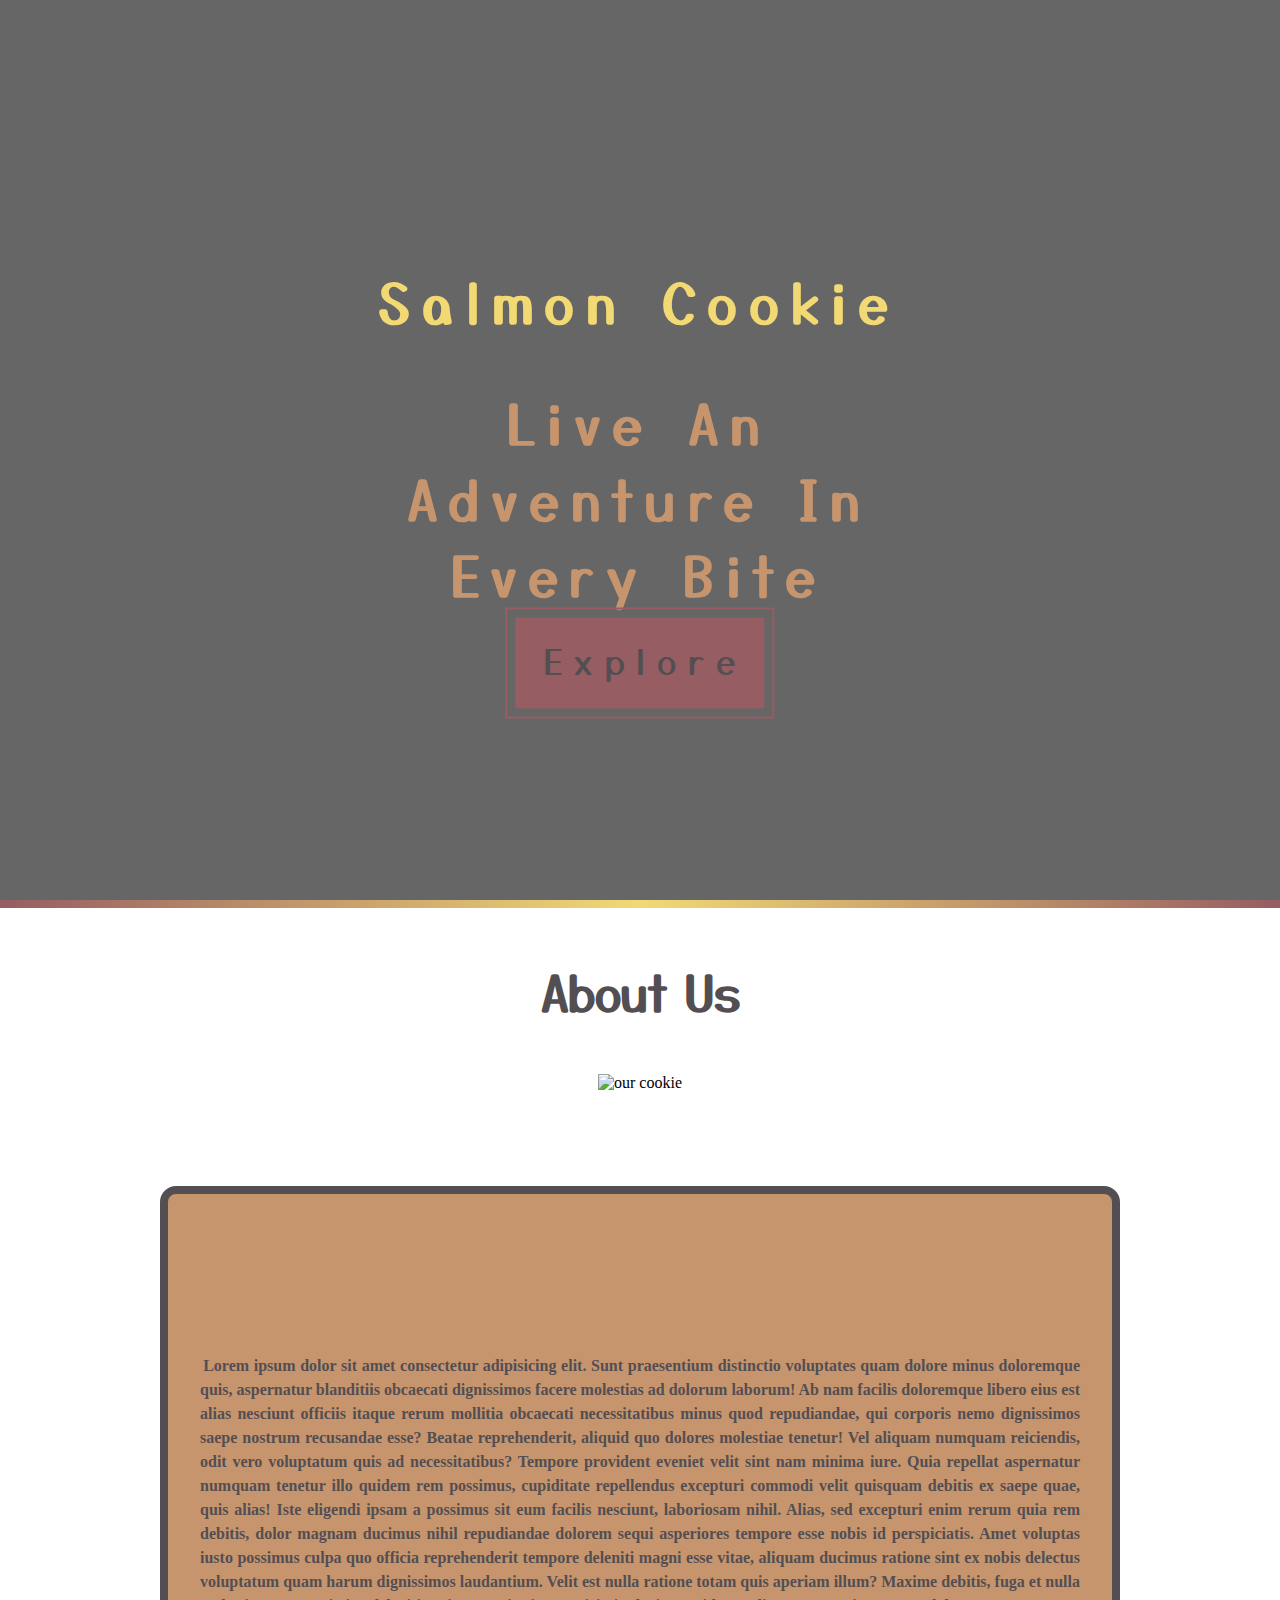
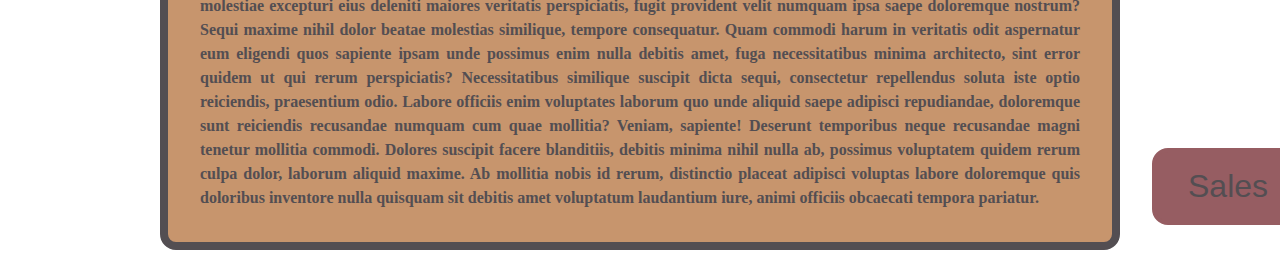
==== index.html @ bcad7a20 "style and setup salmon cookies project" ====
<!DOCTYPE html>
<html lang="en">

    <head>
        <meta charset="UTF-8">
        <meta name="viewport" content="width=device-width, initial-scale=1.0">
        <title>Document</title>
        <link rel="stylesheet" href="css/style.css" />
    </head>

    <body>
        <header class="banner">
            <h2 class="banner-title first">Salmon Cookie</h2>
            <h2 class="banner-title">Live an adventure in every bite</h2>
            <a href="#aboutUs" class="banner-btn">Explore</a>
        </header>
        <div class="content-divider"></div>
        <main>
            <div id="aboutUs">
                <h2 class="aboutUs-title">About Us</h2>
                <div class="aboutUs-img">
                    <img src="https://github.com/LTUC/amman-201d13/blob/main/class-06/lab/assets/salmon.png?raw=true"
                        alt="our cookie">
                </div>
                <div class="aboutUs-info">
                    <p>
                        Lorem ipsum dolor sit amet consectetur adipisicing elit. Sunt praesentium distinctio voluptates
                        quam dolore minus doloremque quis, aspernatur blanditiis obcaecati dignissimos facere molestias
                        ad dolorum laborum! Ab nam facilis doloremque libero eius est alias nesciunt officiis itaque
                        rerum mollitia obcaecati necessitatibus minus quod repudiandae, qui corporis nemo dignissimos
                        saepe nostrum recusandae esse? Beatae reprehenderit, aliquid quo dolores molestiae tenetur! Vel
                        aliquam numquam reiciendis, odit vero voluptatum quis ad necessitatibus? Tempore provident
                        eveniet velit sint nam minima iure. Quia repellat aspernatur numquam tenetur illo quidem rem
                        possimus, cupiditate repellendus excepturi commodi velit quisquam debitis ex saepe quae, quis
                        alias! Iste eligendi ipsam a possimus sit eum facilis nesciunt, laboriosam nihil. Alias, sed
                        excepturi enim rerum quia rem debitis, dolor magnam ducimus nihil repudiandae dolorem sequi
                        asperiores tempore esse nobis id perspiciatis. Amet voluptas iusto possimus culpa quo officia
                        reprehenderit tempore deleniti magni esse vitae, aliquam ducimus ratione sint ex nobis delectus
                        voluptatum quam harum dignissimos laudantium. Velit est nulla ratione totam quis aperiam illum?
                        Maxime debitis, fuga et nulla molestiae excepturi eius deleniti maiores veritatis perspiciatis,
                        fugit provident velit numquam ipsa saepe doloremque nostrum? Sequi maxime nihil dolor beatae
                        molestias similique, tempore consequatur. Quam commodi harum in veritatis odit aspernatur eum
                        eligendi quos sapiente ipsam unde possimus enim nulla debitis amet, fuga necessitatibus minima
                        architecto, sint error quidem ut qui rerum perspiciatis? Necessitatibus similique suscipit dicta
                        sequi, consectetur repellendus soluta iste optio reiciendis, praesentium odio. Labore officiis
                        enim voluptates laborum quo unde aliquid saepe adipisci repudiandae, doloremque sunt reiciendis
                        recusandae numquam cum quae mollitia? Veniam, sapiente! Deserunt temporibus neque recusandae
                        magni tenetur mollitia commodi. Dolores suscipit facere blanditiis, debitis minima nihil nulla
                        ab, possimus voluptatem quidem rerum culpa dolor, laborum aliquid maxime. Ab mollitia nobis id
                        rerum, distinctio placeat adipisci voluptas labore doloremque quis doloribus inventore nulla
                        quisquam sit debitis amet voluptatum laudantium iure, animi officiis obcaecati tempora pariatur.
                    </p>
                </div>
                <a href="sales.html" class="aboutUs-btn">Sales</a>
            </div>
        </main>
        <footer></footer>
        <script src="js/app.js"></script>
    </body>

</html>
---- css/style.css ----
@import url('https://fonts.googleapis.com/css2?family=Yusei+Magic&display=swap');

* {
	margin: 0;
	padding: 0;
	box-sizing: border-box;
}

:root {
	--mainColor: #f2d974;
	--mainFontFamily: 'Yusei Magic', sans-serif;
	--secondaryColor: #c7956d;
	--thirdColor: #965d62;
	--forthColor: #534e52;
	--secondaryFontFamily: Georgia, 'Times New Roman', Times, serif;
	--thirdFontFamily: Arial, Helvetica, sans-serif;
	--letterSpacing: 0.8rem;
	--mainTrasition: all 0.3s ease-in-out;
}

/* header */
.banner {
	background: linear-gradient(rgba(0, 0, 0, 0.6), rgba(0, 0, 0, 0.6)),
		url('https://images.pexels.com/photos/5702952/pexels-photo-5702952.jpeg?auto=compress&cs=tinysrgb&dpr=2&h=750&w=1260')
			center/cover no-repeat fixed;
	height: 100vh;
	width: 100vw;
	font-family: var(--mainFontFamily);
	color: var(--mainColor);
	font-size: 2.2rem;
	letter-spacing: var(--letterSpacing);
	position: relative;
}

.banner-title {
	text-align: center;
	position: absolute;
	top: 30%;
	left: 50%;
	transform: translate(-50%, 50%);
	text-transform: capitalize;
	color: var(--secondaryColor);
}

.first {
	top: 25%;
	color: var(--mainColor);
}

.banner-btn {
	text-align: center;
	position: absolute;
	top: 60%;
	left: 50%;
	transform: translate(-50%, 50%);
	text-decoration: none;
	color: var(--forthColor);
	outline: 2px solid var(--thirdColor);
	outline-offset: 0.5rem;
	background-color: var(--thirdColor);
	margin: 2rem 0;
	padding: 1rem 1rem 1.5rem 1.8rem;
	transition: var(--mainTrasition);
}

.banner-btn:hover {
	background-color: var(--secondaryColor);
}

/* end of header */

/* content divider */
.content-divider {
	height: 0.5rem;
	background: linear-gradient(
		to left,
		var(--thirdColor),
		var(--mainColor),
		var(--thirdColor)
	);
}

/* end of content divider */

/* main */

#aboutUs {
	position: relative;
}

.aboutUs-title {
	margin: 3rem auto;
	color: var(--forthColor);
	font-family: var(--mainFontFamily);
	font-size: 3rem;
	text-align: center;
}

.aboutUs-img {
	position: absolute;
	left: 50%;
	transform: translateX(-50%);
}

.aboutUs-info {
	max-width: 60rem;
	color: var(--forthColor);
	margin: 10rem auto 1rem;
	text-align: justify;
	line-height: 1.5rem;
	text-indent: 0.2rem;
	font-family: var(--secondaryFontFamily);
	font-weight: bold;
	background: var(--secondaryColor);
	padding: 10rem 2rem 2rem 2rem;
	border-radius: 1rem;
	border: 0.5rem solid var(--forthColor);
}

.aboutUs-btn {
	position: absolute;
	top: 85%;
	left: 90%;
	text-decoration: none;
	color: var(--forthColor);
	background-color: var(--thirdColor);
	margin: 2rem 0;
	padding: 1rem 2rem;
	transition: var(--mainTrasition);
	font-size: 2rem;
	border: 0.3rem solid var(--thirdColor);
	border-radius: 1rem;
	font-family: var(--thirdFontFamily);
}

.aboutUs-btn:hover {
	background-color: var(--secondaryColor);
	color: var(--mainColor);
}

/*end of main*/
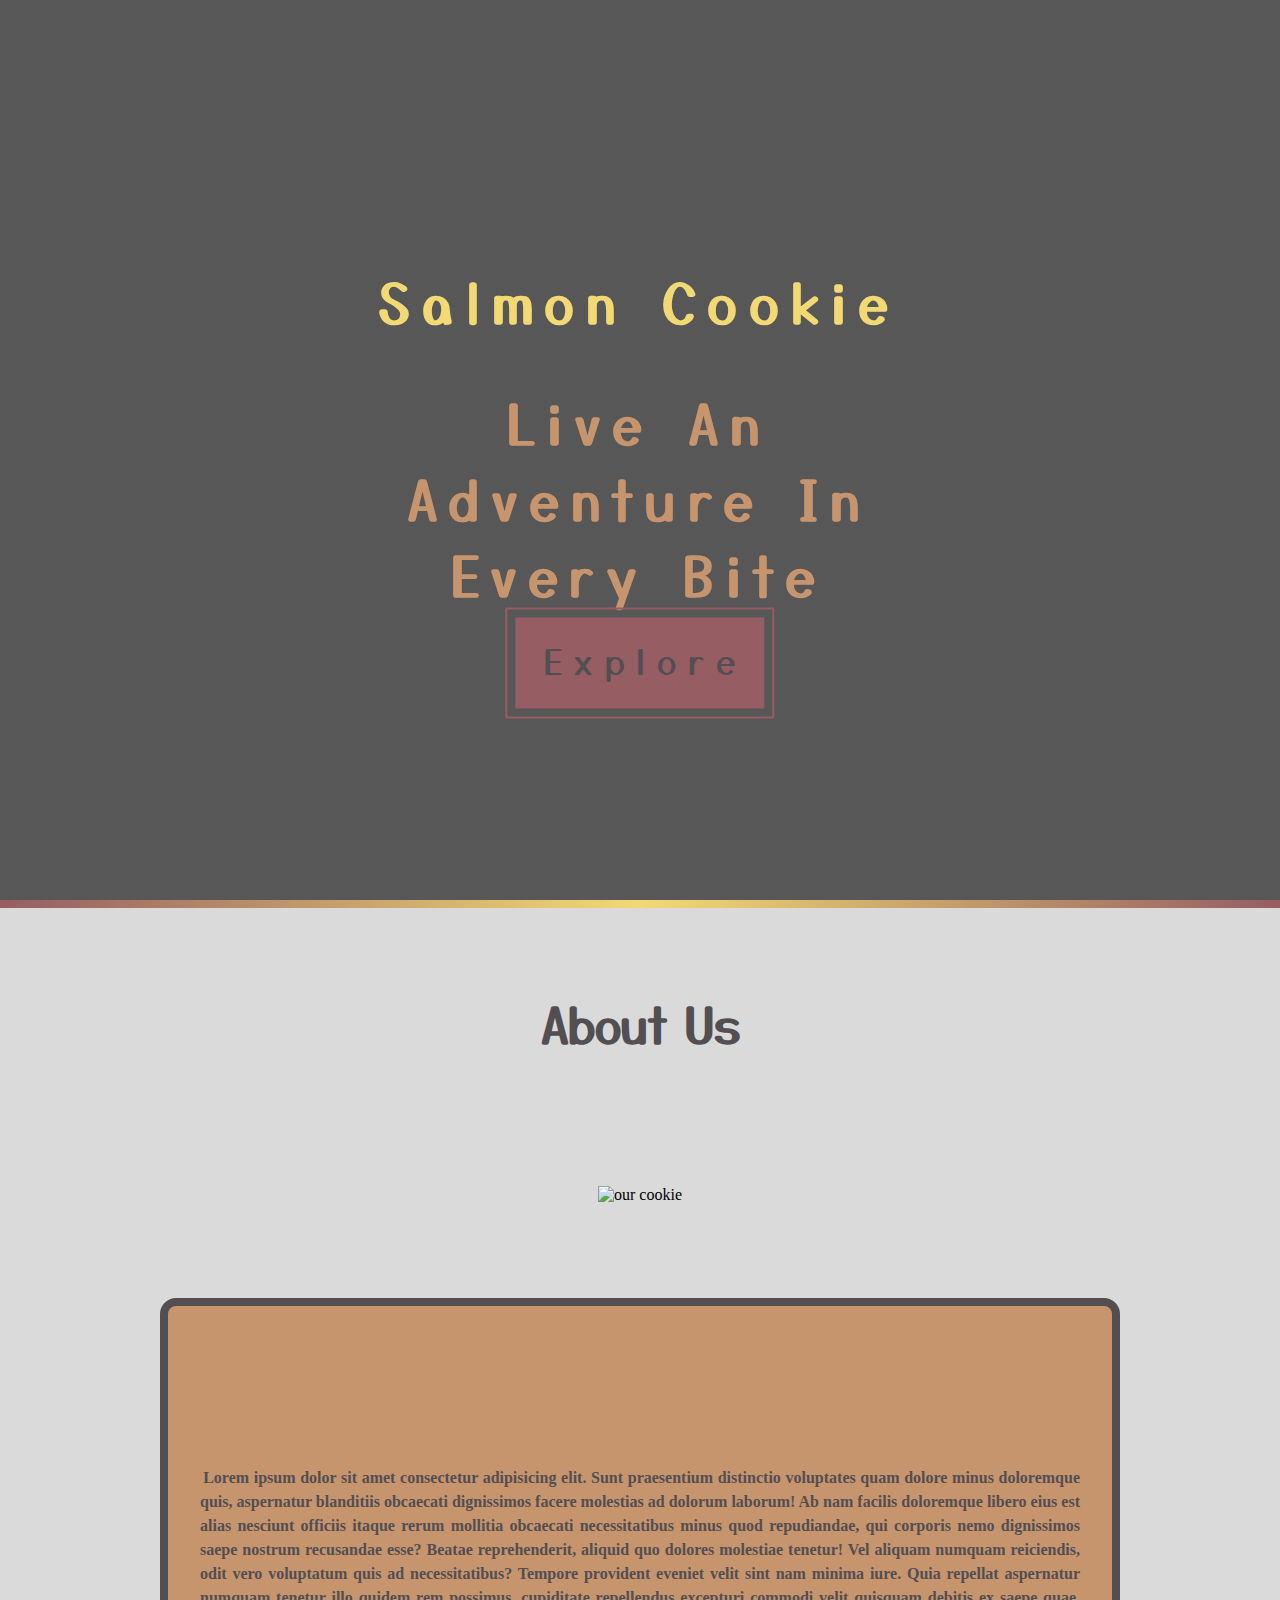
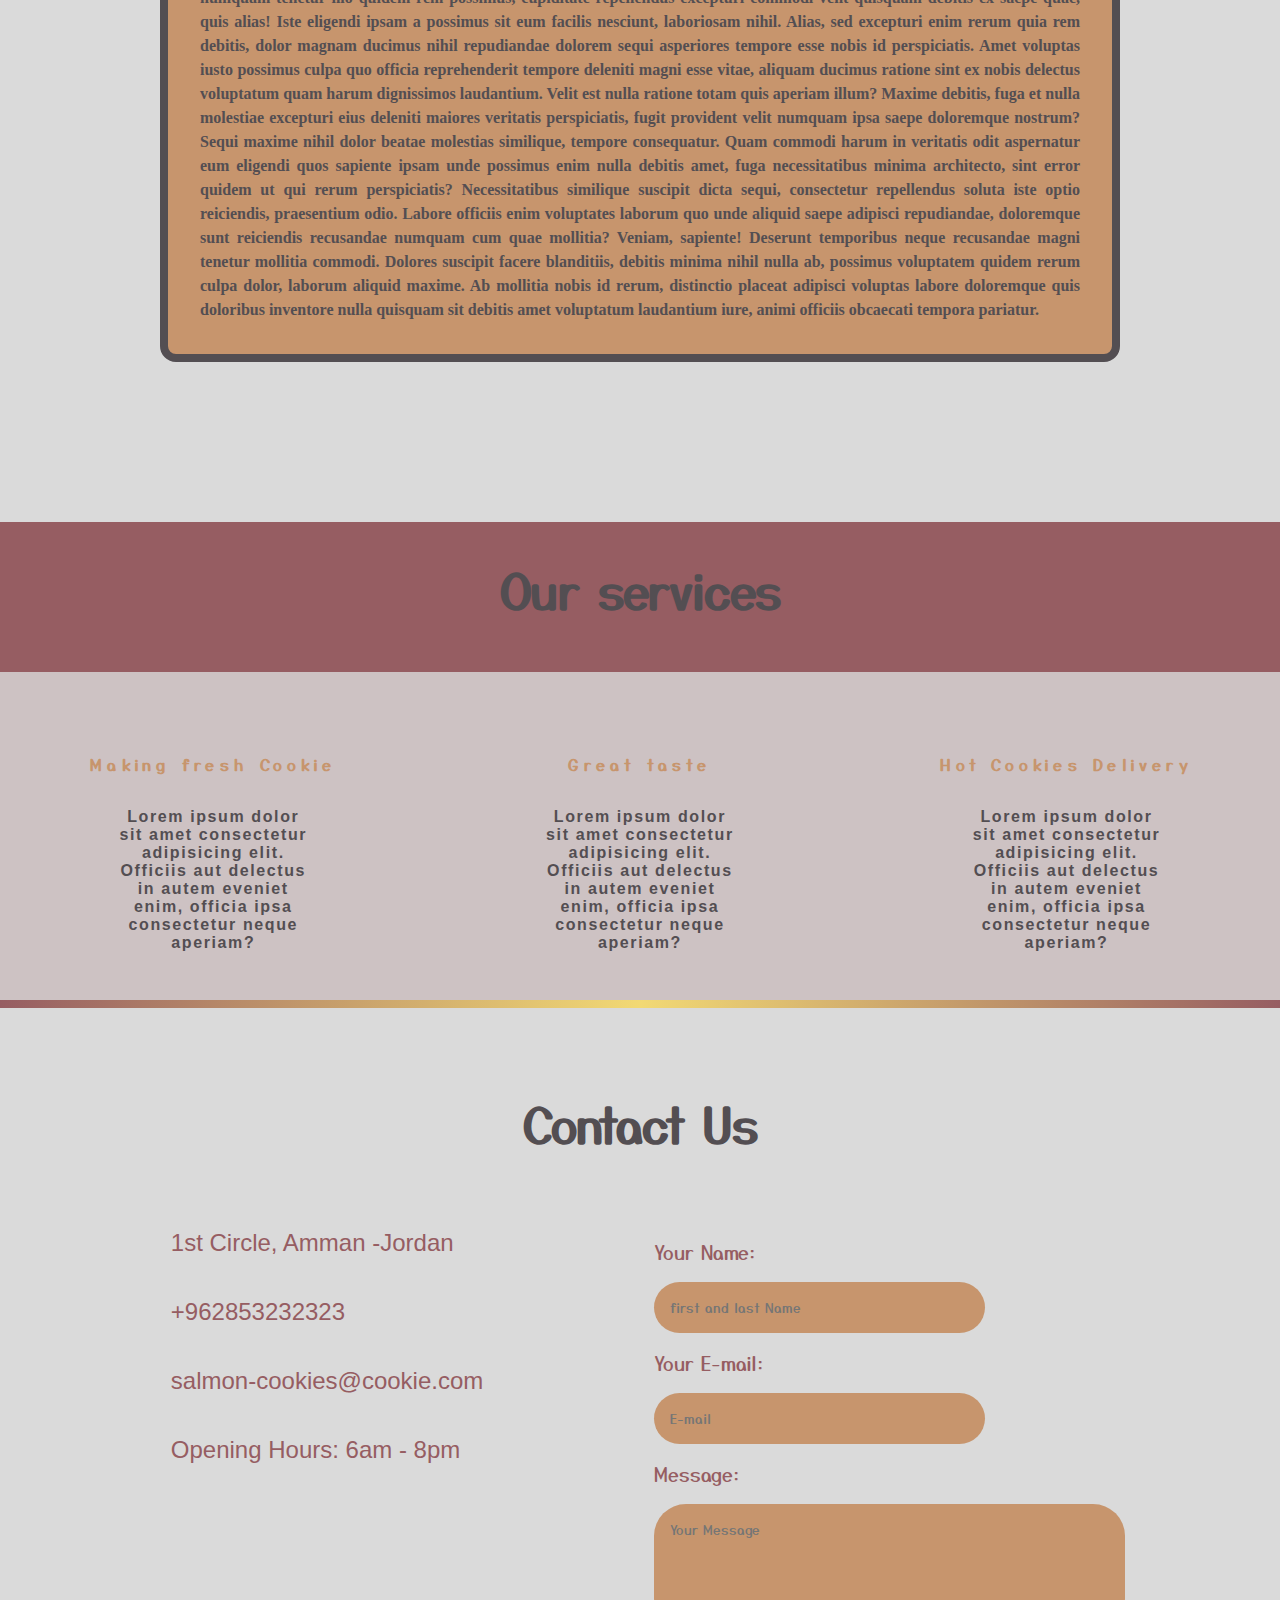
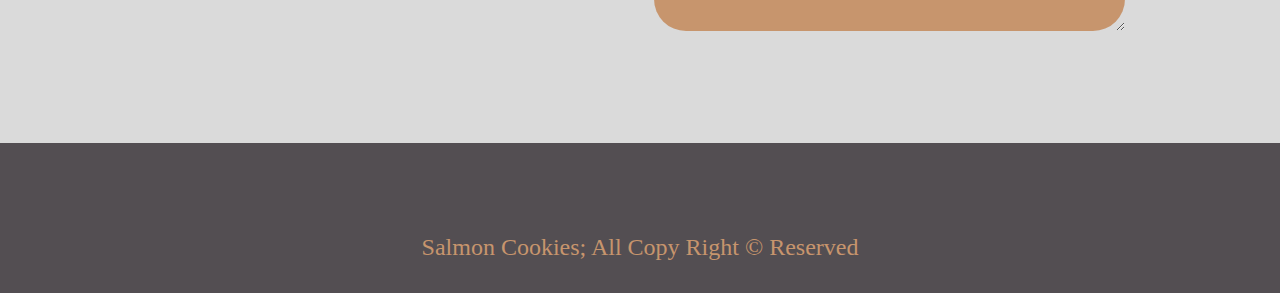
==== commit 50a996bb: "added new feature and style" ====
--- a/index.html
+++ b/index.html
@@ -5,12 +5,32 @@
         <meta charset="UTF-8">
         <meta name="viewport" content="width=device-width, initial-scale=1.0">
         <title>Document</title>
+        <!-- font awesome -->
+        <script src="https://kit.fontawesome.com/a24ea374e8.js" crossorigin="anonymous"></script>
+
+        <!-- style -->
         <link rel="stylesheet" href="css/style.css" />
+
     </head>
 
     <body>
+        <span class="nav-btn" id="nav-btn">
+            <i class="fa fa-bars"></i>
+        </span>
+        <nav class="nav">
+            <div class="icon icon-btn">
+                <i class="fas fa-times close"></i>
+            </div>
+            <ul>
+                <li><a href="index.html">Home</a></li>
+                <li><a href="sales.html">Sales</a></li>
+                <li><a href="#aboutUs">About Us</a></li>
+                <li><a href="#services">Our Services</a></li>
+                <li><a href="#contacts">Contact Us</a></li>
+            </ul>
+        </nav>
         <header class="banner">
-            <h2 class="banner-title first">Salmon Cookie</h2>
+            <h2 class="banner-title first">Salmon Cookie </h2>
             <h2 class="banner-title">Live an adventure in every bite</h2>
             <a href="#aboutUs" class="banner-btn">Explore</a>
         </header>
@@ -51,11 +71,77 @@
                         quisquam sit debitis amet voluptatum laudantium iure, animi officiis obcaecati tempora pariatur.
                     </p>
                 </div>
-                <a href="sales.html" class="aboutUs-btn">Sales</a>
             </div>
         </main>
-        <footer></footer>
+        <article id="services">
+            <h2 class="services-title">Our services</h2>
+            <div class="services clearfix">
+                <div class="service">
+                    <div class="icon">
+                        <i class="fas fa-cookie"></i>
+                    </div>
+                    <h4 class="service-title">Making fresh Cookie</h4>
+                    <p class="service-info">Lorem ipsum dolor sit amet consectetur adipisicing elit. Officiis aut
+                        delectus in autem
+                        eveniet enim, officia ipsa consectetur neque aperiam?</p>
+                </div>
+                <div class="service">
+                    <div class="icon">
+                        <i class="fas fa-cookie-bite"></i>
+                    </div>
+                    <h4 class="service-title">Great taste</h4>
+                    <p class="service-info">Lorem ipsum dolor sit amet consectetur adipisicing elit. Officiis aut
+                        delectus in autem
+                        eveniet enim, officia ipsa consectetur neque aperiam?</p>
+                </div>
+                <div class="service">
+                    <div class="icon">
+                        <i class="fas fa-car"></i>
+                    </div>
+                    <h4 class="service-title">Hot Cookies Delivery</h4>
+                    <p class="service-info">Lorem ipsum dolor sit amet consectetur adipisicing elit. Officiis aut
+                        delectus in autem
+                        eveniet enim, officia ipsa consectetur neque aperiam?</p>
+                </div>
+            </div>
+        </article>
+        <div class="content-divider"></div>
+        <article id="contacts">
+            <h2 class="contacts-title">Contact Us</h2>
+            <div class="contacts clearfix">
+                <div class="contact-info">
+                    <div class="info"><i class="fas fa-map-marker-alt icon"></i> <span class="contact">1st Circle, Amman
+                            -Jordan</span></div>
+                    <div class="info"><i class="fas fa-phone-alt icon"></i> <span class="contact">+962853232323</span>
+                    </div>
+                    <div class="info"><i class="far fa-envelope icon"></i> <span
+                            class="contact">salmon-cookies@cookie.com</span></div>
+                    <div class="info"><i class="fas fa-clock icon"></i> <span class="contact">Opening Hours: 6am -
+                            8pm</span>
+                    </div>
+                </div>
+                <div class="contact-form">
+                    <form method="POST">
+                        <label for="name">Your Name: </label>
+                        <input type="text" name="name" placeholder="first and last Name" id="name">
+                        <label for="emal">Your E-mail: </label>
+                        <input type="email" name="email" placeholder="E-mail" id="email">
+                        <label for="comment">Message: </label>
+                        <textarea name="comment" id="comment" cols="30" rows="5" placeholder="Your Message"></textarea>
+                    </form>
+                </div>
+            </div>
+        </article>
+        <footer class="footer">
+            <div class="icons">
+                <a href="https://www.facebook.com/" target="_blank"> <i class="fa fa-facebook"></i></a>
+                <a href="https://www.instagram.com/" target="_blank"><i class="fa fa-instagram"></i></a>
+                <a href="https://twitter.com/?lang=en" target="_blank"><i class="fa fa-twitter"></i></a>
+            </div>
+            <p>Salmon Cookies; All Copy Right &copy; Reserved</p>
+        </footer>
         <script src="js/app.js"></script>
+        <script src="js/navbar.js"></script>
     </body>
 
 </html>
--- a/css/style.css
+++ b/css/style.css
@@ -4,6 +4,10 @@
 	margin: 0;
 	padding: 0;
 	box-sizing: border-box;
+}
+
+body {
+	background-color: rgba(218, 218, 218);
 }
 
 :root {
@@ -18,7 +22,89 @@
 	--mainTrasition: all 0.3s ease-in-out;
 }
 
+.clearfix::after,
+.clearfix::before {
+	content: '';
+	clear: both;
+	display: table;
+}
 /* header */
+.nav-btn {
+	position: fixed;
+	top: 2rem;
+	left: 4rem;
+	color: var(--mainColor);
+	z-index: 3;
+	font-size: 3rem;
+	cursor: pointer;
+	transition: var(--mainTrasition);
+	animation: lighting 1.5s infinite;
+}
+
+.nav-btn:hover {
+	color: var(--secondaryColor);
+}
+
+@keyframes lighting {
+	0% {
+		transform: scale(1);
+	}
+	50% {
+		transform: scale(1.3);
+	}
+	100% {
+		transform: scale(1);
+	}
+}
+
+.nav {
+	position: fixed;
+	z-index: 4;
+	min-width: 15vw;
+	background-color: var(--secondaryColor);
+	min-height: 100vh;
+	text-align: center;
+	transform: translateX(-1000px);
+	transition: var(--mainTrasition);
+}
+
+.nav-click {
+	transform: translateX(0);
+}
+
+.nav .icon-btn {
+	text-align: left;
+	margin: 0.5rem 0 0 2rem;
+	color: var(--thirdColor);
+}
+
+.nav .close:hover {
+	color: var(--forthColor);
+	cursor: pointer;
+}
+
+.nav ul {
+	margin: 2rem 0;
+	list-style-type: none;
+}
+
+.nav ul li {
+	margin-bottom: 2rem;
+}
+
+.nav li a {
+	text-decoration: none;
+	color: var(--forthColor);
+	font-size: 1.5rem;
+	font-weight: bold;
+	font-family: var(--mainFontFamily);
+	transition: var(--mainTrasition);
+}
+
+.nav li a:hover {
+	color: rgb(184, 184, 184);
+}
+
 .banner {
 	background: linear-gradient(rgba(0, 0, 0, 0.6), rgba(0, 0, 0, 0.6)),
 		url('https://images.pexels.com/photos/5702952/pexels-photo-5702952.jpeg?auto=compress&cs=tinysrgb&dpr=2&h=750&w=1260')
@@ -86,10 +172,12 @@
 
 #aboutUs {
 	position: relative;
+	background-color: rgba(218, 218, 218);
 }
 
 .aboutUs-title {
-	margin: 3rem auto;
+	margin: 0 auto;
+	padding-top: 5rem;
 	color: var(--forthColor);
 	font-family: var(--mainFontFamily);
 	font-size: 3rem;
@@ -100,12 +188,13 @@
 	position: absolute;
 	left: 50%;
 	transform: translateX(-50%);
+	margin-top: 8rem;
 }
 
 .aboutUs-info {
 	max-width: 60rem;
 	color: var(--forthColor);
-	margin: 10rem auto 1rem;
+	margin: 15rem auto 1rem;
 	text-align: justify;
 	line-height: 1.5rem;
 	text-indent: 0.2rem;
@@ -117,25 +206,149 @@
 	border: 0.5rem solid var(--forthColor);
 }
 
-.aboutUs-btn {
-	position: absolute;
-	top: 85%;
-	left: 90%;
-	text-decoration: none;
-	color: var(--forthColor);
+/*end of main*/
+
+/* services */
+#services {
+	width: 100vw;
 	background-color: var(--thirdColor);
-	margin: 2rem 0;
-	padding: 1rem 2rem;
-	transition: var(--mainTrasition);
+	margin-top: 10rem;
+}
+
+.services-title {
+	margin: 3rem auto;
+	padding-top: 2rem;
+	color: var(--forthColor);
+	font-family: var(--mainFontFamily);
+	font-size: 3rem;
+	text-align: center;
+}
+
+.services {
+	background-color: rgba(218, 218, 218, 0.808);
+}
+
+.icon {
 	font-size: 2rem;
-	border: 0.3rem solid var(--thirdColor);
-	border-radius: 1rem;
+	padding-top: 2rem;
+	color: var(--forthColor);
+}
+
+.service {
+	float: left;
+	max-width: 33.33%;
+	padding: 1rem;
+	text-align: center;
+	transition: var(--mainTrasition);
+}
+.service:hover {
+	background-color: var(--thirdColor);
+}
+
+.service-title {
+	margin-top: 2rem;
+	font-family: var(--mainFontFamily);
+	letter-spacing: 0.3rem;
+	color: var(--secondaryColor);
+}
+
+.service-info {
+	max-width: 50%;
+	margin: 2rem auto 0 auto;
 	font-family: var(--thirdFontFamily);
-}
-
-.aboutUs-btn:hover {
-	background-color: var(--secondaryColor);
-	color: var(--mainColor);
-}
-
-/*end of main*/
+	letter-spacing: 0.1rem;
+	padding-bottom: 2rem;
+	font-weight: bold;
+	color: var(--forthColor);
+}
+
+/* end of services */
+
+/* contact */
+.contacts-title {
+	margin: 3rem auto;
+	padding-top: 2rem;
+	color: var(--forthColor);
+	font-family: var(--mainFontFamily);
+	font-size: 3rem;
+	text-align: center;
+}
+
+.contacts {
+	display: flex;
+	justify-content: space-between;
+	margin: 0 auto;
+}
+
+.contact-info {
+	max-width: 50%;
+	padding: 1rem;
+	font-family: var(--thirdFontFamily);
+}
+
+.info {
+	font-size: 1.5rem;
+	margin-bottom: 2rem;
+	color: var(--thirdColor);
+}
+.contact {
+	margin-left: 1rem;
+}
+
+.contact-form {
+	max-width: 50%;
+	padding: 1rem;
+	text-align: center;
+	margin-top: 1rem;
+}
+
+label,
+input,
+textarea {
+	display: block;
+	text-align: left;
+	margin-bottom: 1rem;
+	font-family: var(--mainFontFamily);
+	border: none;
+}
+
+label {
+	font-size: 1.2rem;
+	color: var(--thirdColor);
+}
+
+input,
+textarea {
+	padding: 1rem 3rem 1rem 1rem;
+	background: var(--secondaryColor);
+	border-radius: 2rem;
+}
+
+/* end of contact */
+
+/* footer */
+.footer {
+	font-size: 1.5rem;
+	color: var(--secondaryColor);
+	text-align: center;
+	background-color: var(--forthColor);
+	padding-top: 2rem;
+	padding-bottom: 2rem;
+	margin-top: 5rem;
+}
+
+.icons {
+	margin-bottom: 2rem;
+}
+
+.icons a {
+	color: var(--secondaryColor);
+	margin-right: 2rem;
+	transition: var(--mainTrasition);
+}
+
+.icons a:hover {
+	color: var(--thirdColor);
+}
+
+/* end of footer */
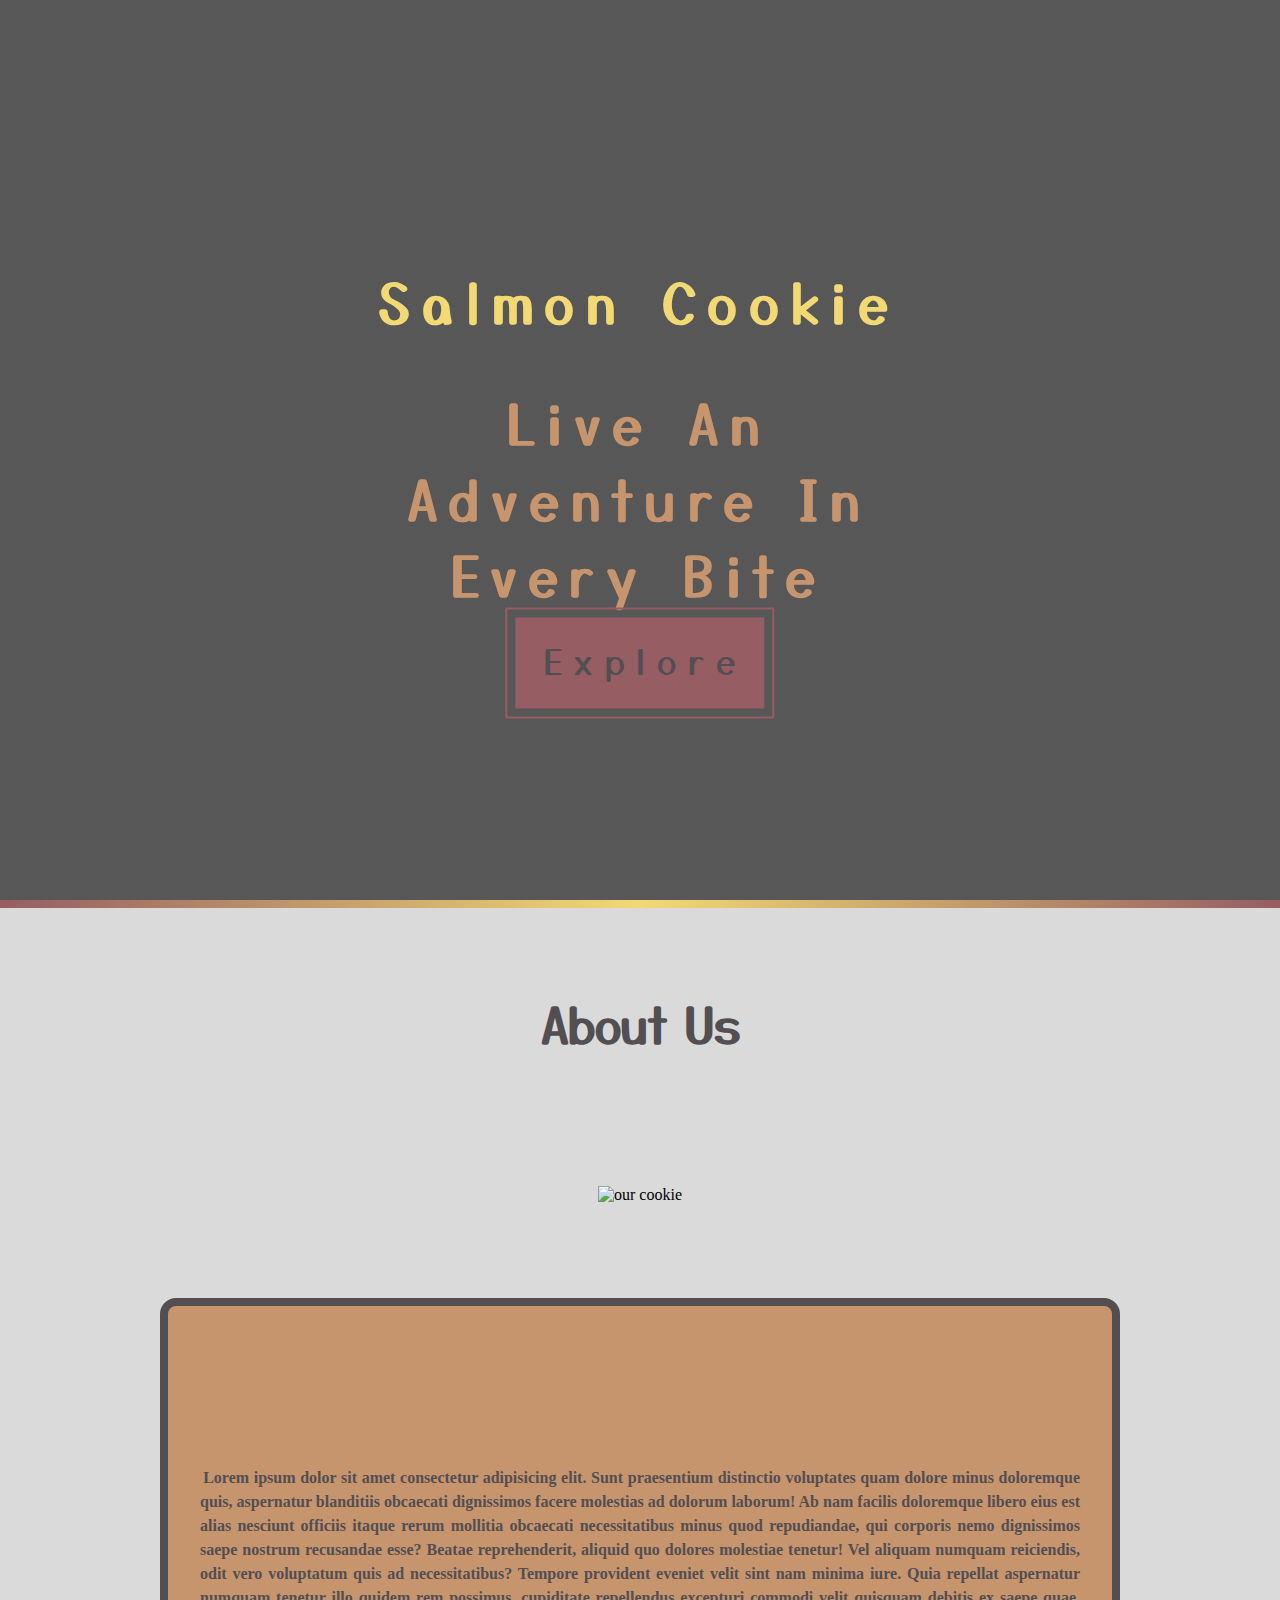
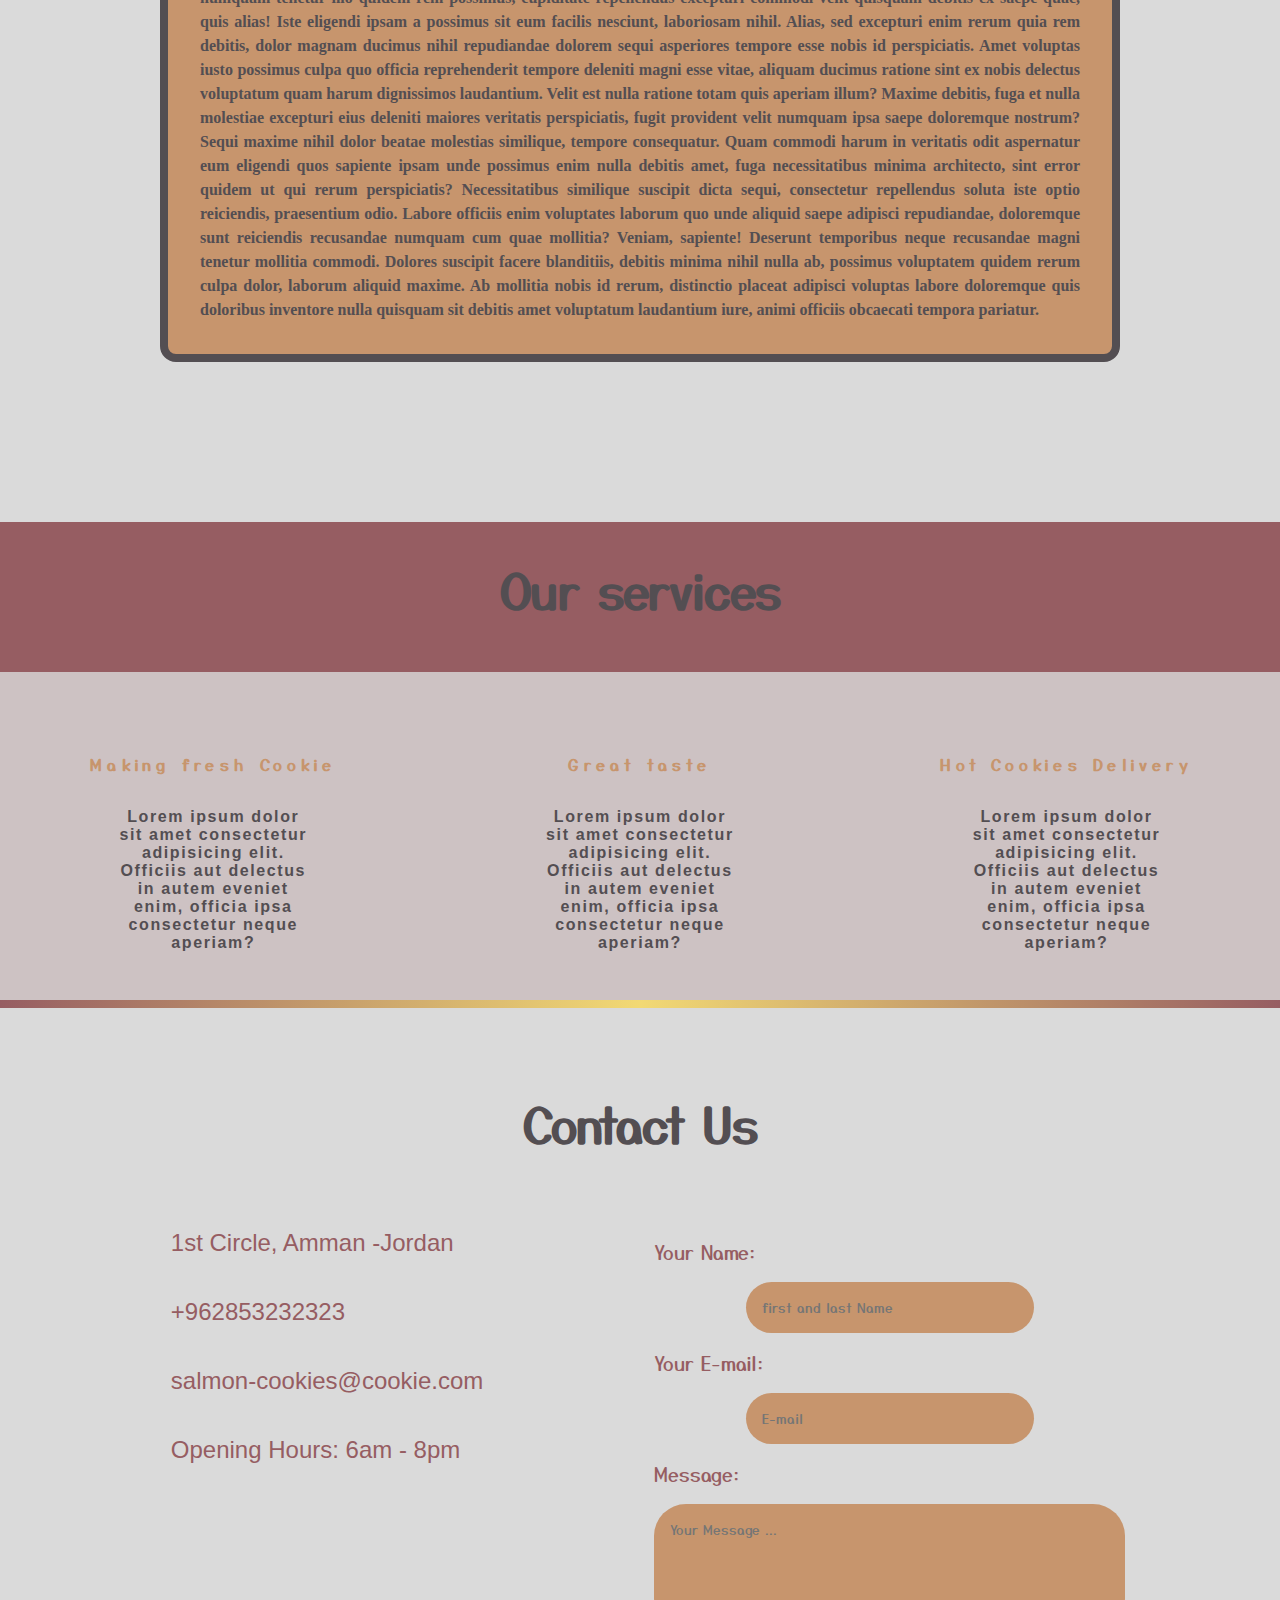
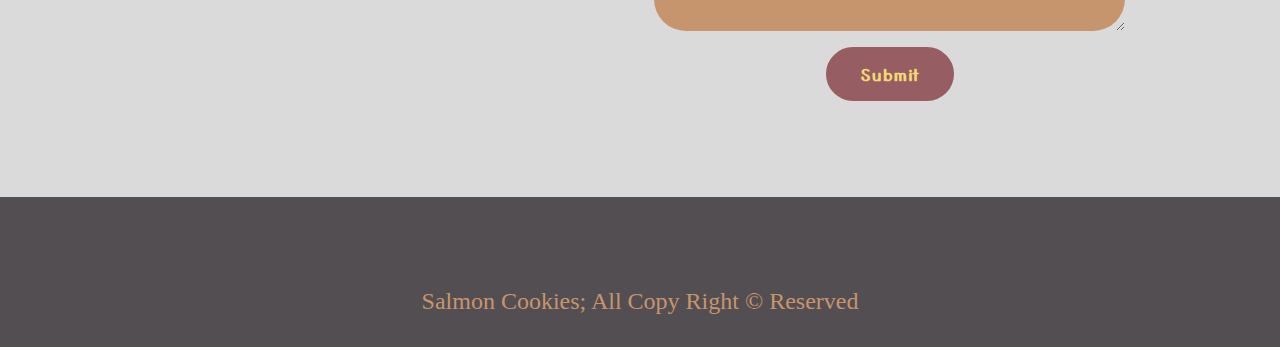
==== commit 0fb27e9e: "added a form and fixed some styles" ====
--- a/index.html
+++ b/index.html
@@ -127,7 +127,9 @@
                         <label for="emal">Your E-mail: </label>
                         <input type="email" name="email" placeholder="E-mail" id="email">
                         <label for="comment">Message: </label>
-                        <textarea name="comment" id="comment" cols="30" rows="5" placeholder="Your Message"></textarea>
+                        <textarea name="comment" id="comment" cols="30" rows="5"
+                            placeholder="Your Message ..."></textarea>
+                        <input type="button" value="Submit" class="btn">
                     </form>
                 </div>
             </div>
@@ -141,7 +143,7 @@
             <p>Salmon Cookies; All Copy Right &copy; Reserved</p>
         </footer>
         <script src="js/app.js"></script>
-        <script src="js/navbar.js"></script>
+        <script src="js/sidebar.js"></script>
     </body>
 
 </html>
--- a/css/style.css
+++ b/css/style.css
@@ -243,6 +243,7 @@
 }
 .service:hover {
 	background-color: var(--thirdColor);
+	transform: translate(2px, 2px);
 }
 
 .service-title {
@@ -322,6 +323,30 @@
 	padding: 1rem 3rem 1rem 1rem;
 	background: var(--secondaryColor);
 	border-radius: 2rem;
+	margin: 0 auto 1rem;
+}
+
+input {
+	width: 18rem;
+}
+
+.btn {
+	width: 8rem;
+	padding: 0.8rem 2.1rem;
+	background: var(--thirdColor);
+	color: var(--mainColor);
+	margin: 0 auto;
+	font-size: 1rem;
+	font-weight: bold;
+	border: 2px solid var(--thirdColor);
+	letter-spacing: 0.1rem;
+	transition: var(--mainTrasition);
+}
+
+.btn:hover {
+	cursor: pointer;
+	background-color: transparent;
+	color: var(--thirdColor);
 }
 
 /* end of contact */
